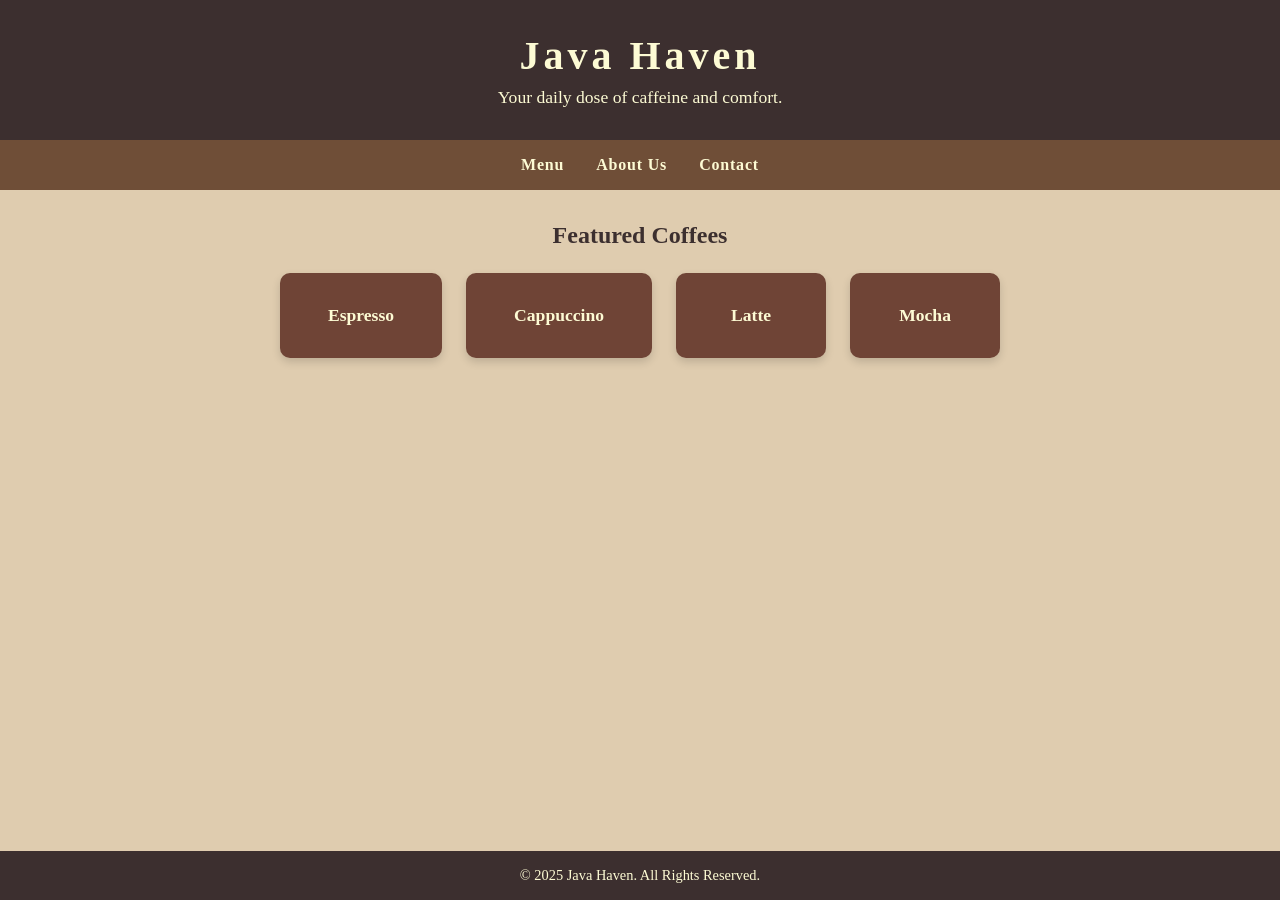
==== lab7-coffee.html @ 419c79e2 "Add files via upload" ====
<!DOCTYPE html>

<html lang="en">

<head>

    <meta charset="UTF-8">

    <meta name="viewport" content="width=device-width, initial-scale=1.0">

    <title>Renard's Coffee Shop</title>

    <style>
        
        * {
          box-sizing: border-box;
          margin: 0;
          padding: 0;
        }

        body {
          font-family: "Lora", Georgia, "Times New Roman", serif;
          min-height: 100vh;
          display: grid;
          grid-template-rows: auto auto 1fr auto;
          grid-template-areas:
            "header"
            "nav"
            "main"
            "footer";
          background-color: #fdfbd4; 
        }

       
        .header {
          grid-area: header;
          background-color: #3c2f2f;
          color: #fdfbd4;           
          text-align: center;
          padding: 2rem;
        }

        .header h1 {
          font-size: 2.5rem;
          letter-spacing: 0.1em;
        }

        .header p {
          margin-top: 0.5rem;
          font-size: 1.1rem;
        }

       
        .nav {
          grid-area: nav;
          background-color: #6f4e37; 
        }

        .nav ul {
          display: flex;
          justify-content: center;
          gap: 2rem;
          list-style: none;
          padding: 1rem 0;
        }

        .nav a {
          color: #fdfbd4;
          text-decoration: none;
          font-weight: bold;
          letter-spacing: 0.05em;
        }

        .nav a:hover {
          text-decoration: underline;
        }

        
        .main-content {
          grid-area: main;
          background-color: #dfccaf; 
          padding: 2rem;
        }

        .main-content h2 {
          text-align: center;
          color: #3c2f2f;
          margin-bottom: 1.5rem;
        }

       
        .footer {
          grid-area: footer;
          background-color: #3c2f2f;
          color: #fdfbd4;
          text-align: center;
          padding: 1rem;
          font-size: 0.9rem;
        }

        
        .flex-container {
          display: flex;
          justify-content: center;
          flex-wrap: wrap;
          gap: 1.5rem;
        }

        .flex-item {
          background-color: #6f4436;
          color: #fdfbd4;
          padding: 2rem 3rem;
          border-radius: 10px;
          font-size: 1.1rem;
          font-weight: bold;
          text-align: center;
          min-width: 150px;
          box-shadow: 0 4px 8px rgba(0, 0, 0, 0.15);
        }

       
        @media (max-width: 600px) {
          .nav ul {
            flex-direction: column;
            align-items: center;
            gap: 0.5rem;
          }

          .flex-item {
            width: 100%;
          }

          .main-content {
            padding: 1.5rem 1rem;
          }
        }
    </style>

</head>

<body>

    <header class="header">

        <h1>Java Haven</h1>

        <p>Your daily dose of caffeine and comfort.</p>

    </header>
 

    <nav class="nav">

        <ul>

            <li><a href="#menu">Menu</a></li>

            <li><a href="#about">About Us</a></li>

            <li><a href="#contact">Contact</a></li>

        </ul>

    </nav>
 

    <main class="main-content">

        <h2>Featured Coffees</h2>

        <div class="flex-container">

            <div class="flex-item">Espresso</div>

            <div class="flex-item">Cappuccino</div>

            <div class="flex-item">Latte</div>

            <div class="flex-item">Mocha</div>

        </div>

    </main>
 

    <footer class="footer">

        <p>&copy; 2025 Java Haven. All Rights Reserved.</p>

    </footer>

</body>

</html>
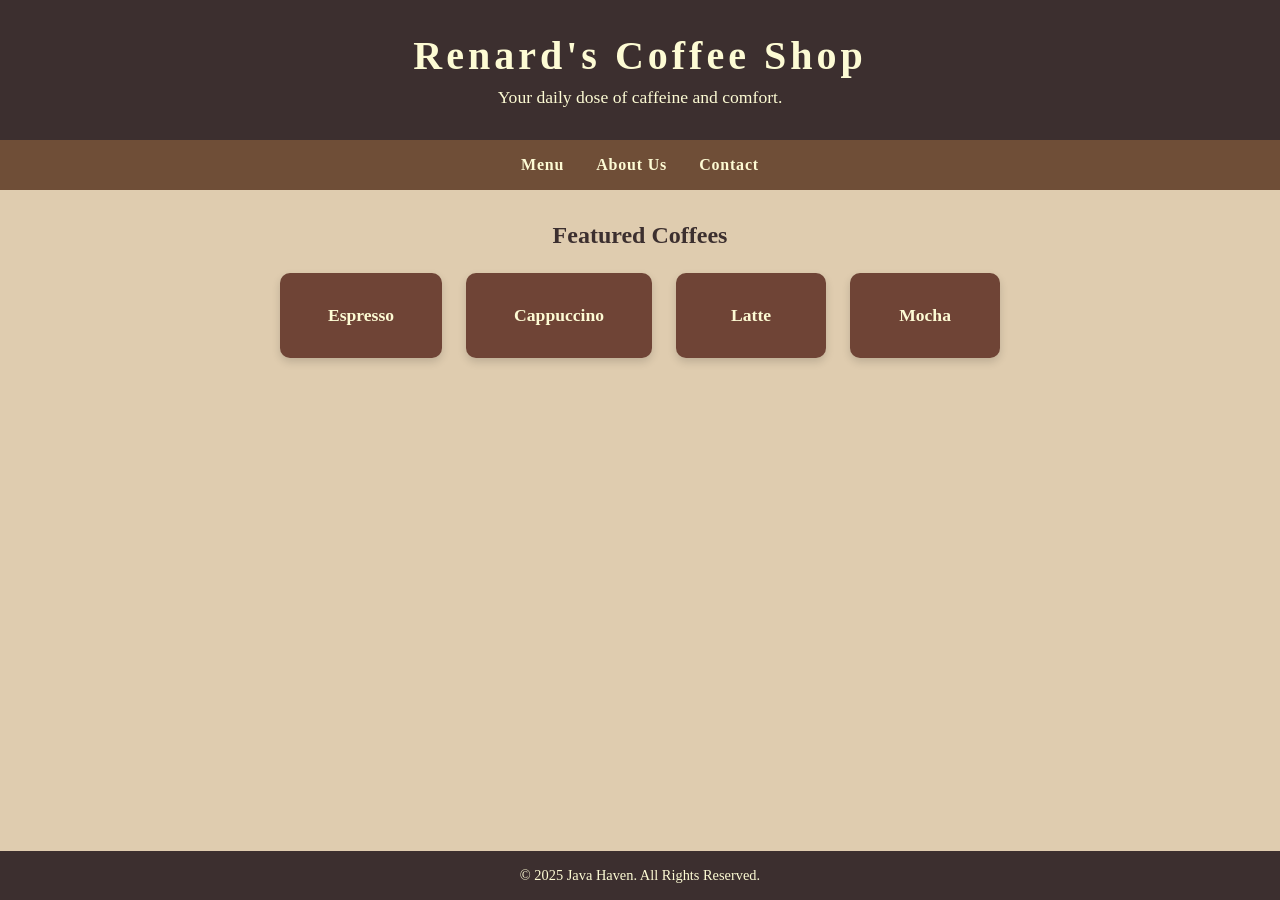
==== commit 0149be3f: "Add files via upload" ====
--- a/lab7-coffee.html
+++ b/lab7-coffee.html
@@ -142,7 +142,7 @@
 
     <header class="header">
 
-        <h1>Java Haven</h1>
+        <h1>Renard's Coffee Shop</h1>
 
         <p>Your daily dose of caffeine and comfort.</p>
 
